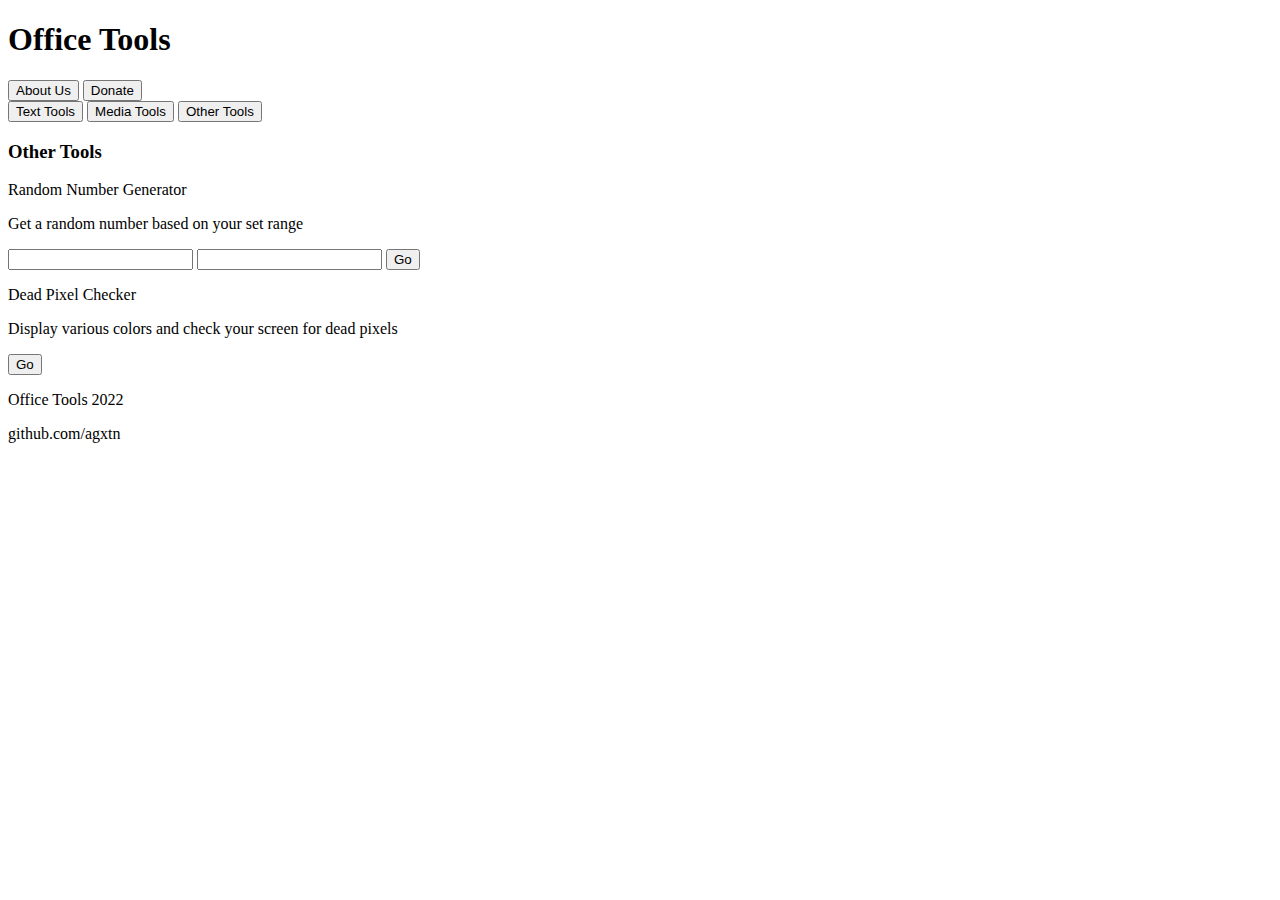
==== otherTools.html @ b14f84fb "Added html for other tools page" ====
<!DOCTYPE html>
<html lang="en">
<head>
    <meta charset="UTF-8">
    <meta http-equiv="X-UA-Compatible" content="IE=edge">
    <meta name="viewport" content="width=device-width, initial-scale=1.0">
    <title>Office Tools - Text</title>
</head>

<!-- Four areas: navbar, sidebar, user area, result area, footer -->
<body>
    
<!-- Flexbox containing whole page -->
<div id="wholeFlex">

    <!-- Flexbox containing navbar only -->
    <div id="navBar">
        <h1 class="header">Office Tools</h1>
        <button id="aboutUs">About Us</button>
        <button id="donate">Donate</button>
    </div>

    <!-- Flexbox containing sidebar, user area and result area-->
    <div id="sideUserResult">
        <!-- Flexbox containing sidebar elements -->
        <div id="sideBar">
            <button class="btnTools" id="textTools">Text Tools</button>
            <button class="btnTools" id="mediaTools">Media Tools</button>
            <button class="btnTools" id="otherTools">Other Tools</button>
        </div>

        <!-- Flexbox containing user area elements -->
       <div id="userArea">
        
        <div id="rngArea">
            <h3 class="header">Other Tools</h3>
            <p class="textA">Random Number Generator</p>
            <p class="textB">Get a random number based on your set range</p>
            <input type="number">
            <input type="number">
            <button class="btnMethod" id="generateRandom">Go</button>
            <p id="rngResult"></p>
        </div>
        <div id="dpcArea">
            <p class="textA">Dead Pixel Checker</p>
            <p class="textB">Display various colors and check your screen for dead pixels</p>
            <button class="btnMethod" id="dpcCheck">Go</button>
        </div>

       </div>


    </div>

    <!-- Flexbox containing footer only -->
    <div id="footer">
        <p class="textC">Office Tools 2022</p>
        <p class="textC">github.com/agxtn</p>
    </div>

</div>

</body>
</html>
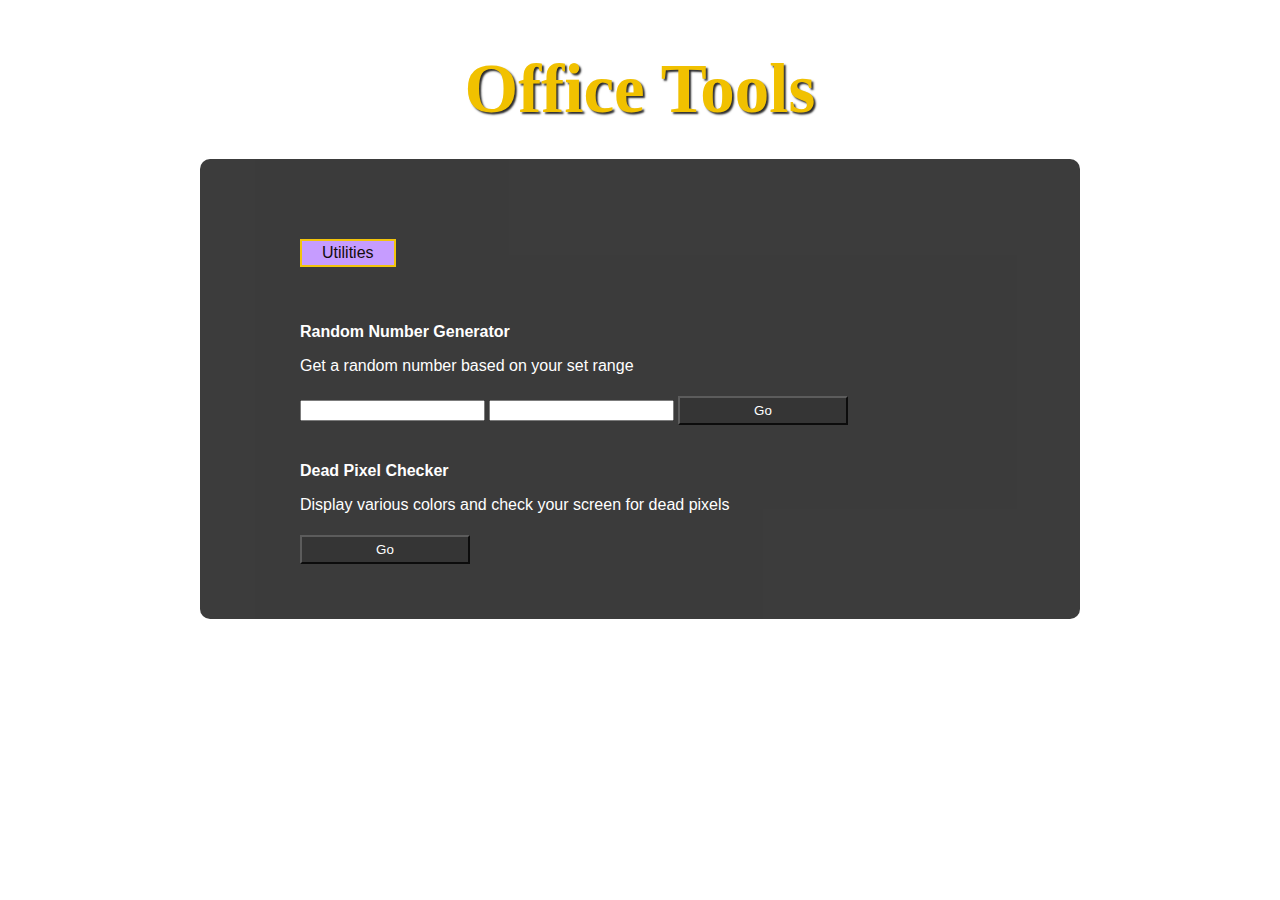
==== commit 773f9e11: "linked to separate js" ====
--- a/otherTools.html
+++ b/otherTools.html
@@ -5,35 +5,26 @@
     <meta http-equiv="X-UA-Compatible" content="IE=edge">
     <meta name="viewport" content="width=device-width, initial-scale=1.0">
     <title>Office Tools - Text</title>
+    <link rel="stylesheet" href="index.css">
+    <script src="otherTools.js" defer></script>
+
 </head>
 
-<!-- Four areas: navbar, sidebar, user area, result area, footer -->
+
 <body>
-    
-<!-- Flexbox containing whole page -->
-<div id="wholeFlex">
 
-    <!-- Flexbox containing navbar only -->
-    <div id="navBar">
-        <h1 class="header">Office Tools</h1>
-        <button id="aboutUs">About Us</button>
-        <button id="donate">Donate</button>
-    </div>
-
-    <!-- Flexbox containing sidebar, user area and result area-->
-    <div id="sideUserResult">
-        <!-- Flexbox containing sidebar elements -->
-        <div id="sideBar">
-            <button class="btnTools" id="textTools">Text Tools</button>
-            <button class="btnTools" id="mediaTools">Media Tools</button>
-            <button class="btnTools" id="otherTools">Other Tools</button>
-        </div>
+    <h1 class="header">Office Tools</h1>
 
         <!-- Flexbox containing user area elements -->
        <div id="userArea">
+        <div class="dropdown">
+            <button class="dropbtn">Utilities</button>
+            <div class="dropdownContent">
+            <a href="index.html">Text Modifier</a>
+            </div>
+        </div>
+        <div id="rngArea">
         
-        <div id="rngArea">
-            <h3 class="header">Other Tools</h3>
             <p class="textA">Random Number Generator</p>
             <p class="textB">Get a random number based on your set range</p>
             <input type="number">
@@ -44,20 +35,14 @@
         <div id="dpcArea">
             <p class="textA">Dead Pixel Checker</p>
             <p class="textB">Display various colors and check your screen for dead pixels</p>
+            <div id="dpcDiv"></div>
             <button class="btnMethod" id="dpcCheck">Go</button>
+            
+            
         </div>
 
        </div>
-
-
     </div>
-
-    <!-- Flexbox containing footer only -->
-    <div id="footer">
-        <p class="textC">Office Tools 2022</p>
-        <p class="textC">github.com/agxtn</p>
-    </div>
-
 </div>
 
 </body>
--- a/index.css
+++ b/index.css
@@ -0,0 +1,169 @@
+body {
+    margin: 0;
+    background-image: url("officetoolsbg.jpg");
+    background-size: cover;
+    background-position: center;
+}
+
+/* Flex Divs */
+
+#wholeFlex {
+    display: flex;
+    flex-direction: column;
+    flex-grow: 1;
+}
+
+
+#sideUserResult { 
+    display: flex;
+    height: 800px;
+}
+
+
+#userArea {
+    display: flex;
+    background-color: #313131;
+    border-radius: 10px;
+    opacity: 95%;
+    flex-direction: column;
+    flex: 1;
+    margin-left: 200px;
+    margin-right: 200px;
+    margin-bottom: 50px;
+    padding: 80px 100px 50px 100px;
+}
+
+#resultArea{ 
+    display: flex;
+    flex-direction: column;
+    flex: 1;
+    padding: 74px 50px 50px 0px;
+}
+
+#footer{
+    text-align: center;
+    font-family: Arial, Helvetica, sans-serif;
+}
+
+.methodsArea{
+    display: flex;
+    flex-direction: row;
+    padding-bottom: 50px;
+}
+
+
+/* Elements */
+
+h1 {
+   text-align: center;
+   margin-top: 50px;
+   text-shadow: 2px 2px 2px #2b2b2b;
+   font-size: 69px;
+}
+
+.header {
+    color: #f1c100;
+    font-family: cursive;
+    margin-bottom: 30px;
+}
+
+
+button {
+    color: white;
+}
+
+.dropbtn {
+    background-color: #c497ff;
+    color: rgb(7, 0, 0);
+    padding: 3px 20px 3px 20px;
+    font-size: 16px;
+    border: 2px;
+    border-color: #f1c100;
+    border-style: solid;
+  }
+  
+.dropdown {
+    align-self: baseline;
+    position: relative;
+    font-family: arial;
+    font-style: bold;
+    display: inline-block;
+    margin-bottom: 40px;
+  }
+  
+.dropdownContent {
+    display: none;
+    position: absolute;
+    background-color: #f1f1f1;
+    min-width: 160px;
+    box-shadow: 0px 8px 16px 0px rgba(0,0,0,0.2);
+    z-index: 1;
+  }
+  
+.dropdownContent a {
+    color: black;
+    padding: 12px 16px;
+    text-decoration: none;
+    display: block;
+  }
+  
+.dropdownContent a:hover {
+    background-color: #c497ff;
+}
+  
+.dropdown:hover .dropdownContent {
+    display: block;
+}
+  
+.dropdown:hover .dropbtn {
+    background-color: #f2f6f7;
+}
+
+.btnTools {
+    background-color: #004aad;
+    width: 225px;
+    height: 40px;
+    margin: 5px;
+}
+
+.textA {
+    color: rgb(255, 255, 255);
+    font-weight: bold;
+    font-family: Arial, Helvetica, sans-serif;
+}
+
+.textB {
+    color: rgb(255, 255, 255);
+    font-family: Arial, Helvetica, sans-serif;
+}
+
+.textC {
+    color: rgb(0, 0, 0);
+    font-size: large;
+    text-align: center;
+    margin-bottom: 30px;
+    font-family: Arial, Helvetica, sans-serif;
+    text-shadow: 2px 2px 2px #fcf8f8;
+}
+
+.btnMethod {
+    background-color: #2b2b2b;
+    width: 170px;
+    padding: 5px;
+    margin: 5px 5px 5px 0px;
+}
+
+#resultText{
+    margin-bottom: 30px;
+}
+#rngResult {
+    color: rgb(23, 255, 23);
+    font-weight: bold;
+    font-family: Arial, Helvetica, sans-serif;
+}
+
+.yellow{
+    background-color: yellow;
+    height: 10px;
+    width: 10px;
+}
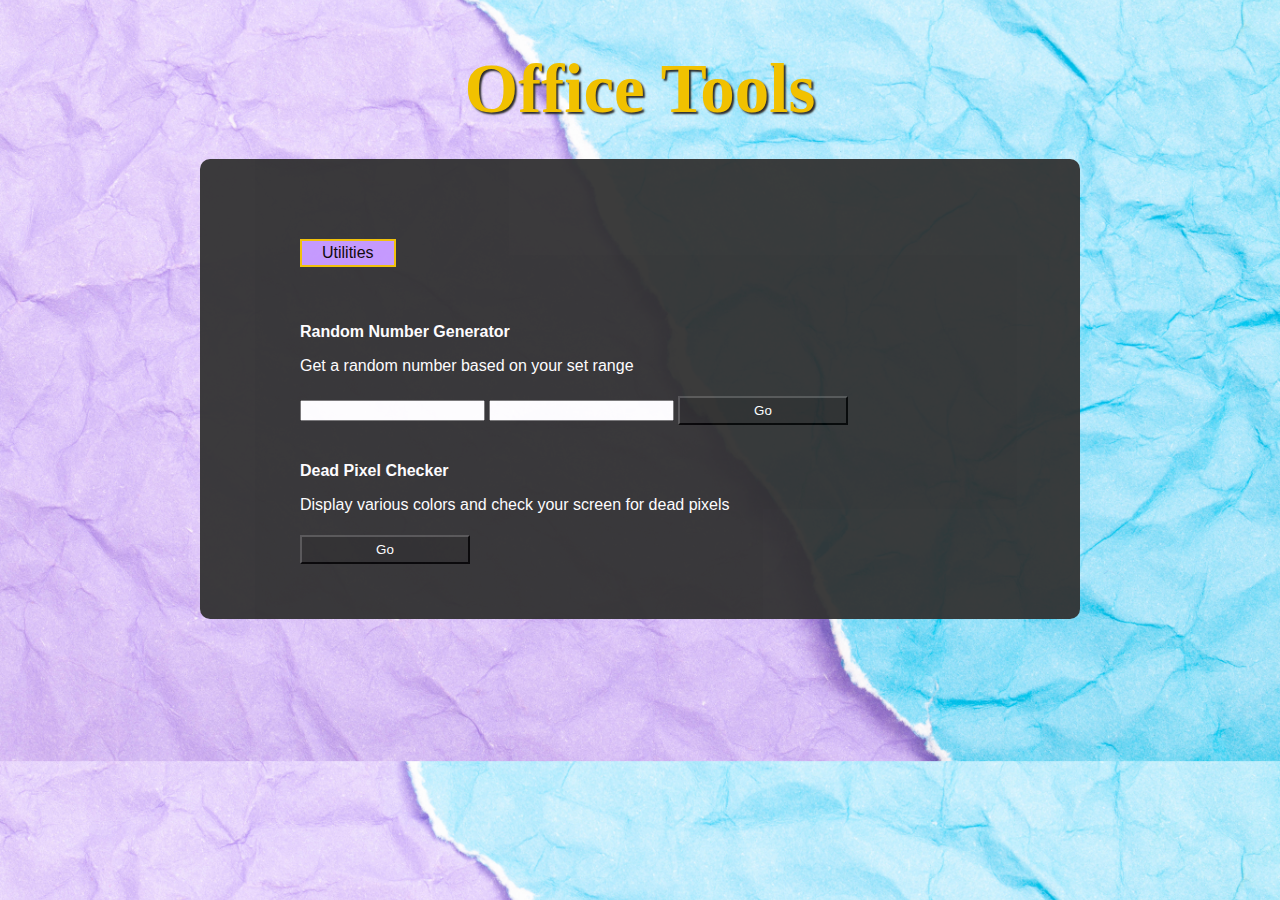
==== commit 5ee20e53: "Minor improvements" ====
--- a/otherTools.html
+++ b/otherTools.html
@@ -27,8 +27,8 @@
         
             <p class="textA">Random Number Generator</p>
             <p class="textB">Get a random number based on your set range</p>
-            <input type="number">
-            <input type="number">
+            <input type="number" id="minNum">
+            <input type="number" id="maxNum">
             <button class="btnMethod" id="generateRandom">Go</button>
             <p id="rngResult"></p>
         </div>
--- a/index.css
+++ b/index.css
@@ -12,13 +12,6 @@
     flex-direction: column;
     flex-grow: 1;
 }
-
-
-#sideUserResult { 
-    display: flex;
-    height: 800px;
-}
-
 
 #userArea {
     display: flex;
@@ -38,11 +31,6 @@
     flex-direction: column;
     flex: 1;
     padding: 74px 50px 50px 0px;
-}
-
-#footer{
-    text-align: center;
-    font-family: Arial, Helvetica, sans-serif;
 }
 
 .methodsArea{
@@ -162,8 +150,6 @@
     font-family: Arial, Helvetica, sans-serif;
 }
 
-.yellow{
-    background-color: yellow;
-    height: 10px;
-    width: 10px;
+#dpcDiv{
+    background-color: red;
 }
